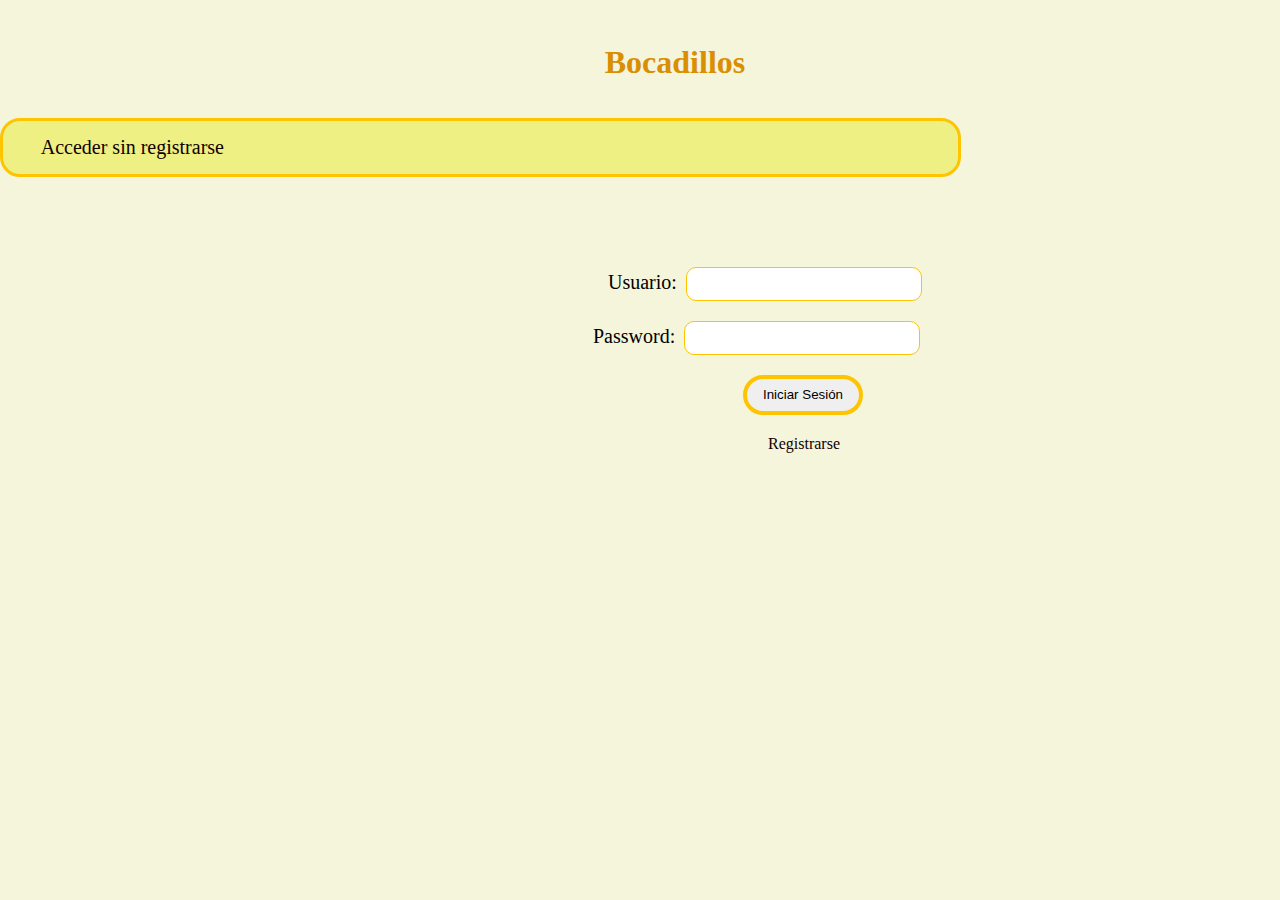
==== index.html @ 5ebcd9ea "primer commit" ====
<!DOCTYPE html>
<html lang = "es">
   
<head>

   <meta charset="UTF-8"/>
   <link rel="stylesheet" type="text/css" href="estilo-login.css" >
   <script src = "login.js"></script>
   
   <title> Bocadillos  </title>
   

</head>

<body>

   <header>

       <h1>Bocadillos </h1>
       
   </header>

   <nav class = "nav-bar">

    <div class="elemento1"><a href="carta-sinregistro.html">Acceder sin registrarse</a>  </div>
   

</nav>

   <div class="log">
    <form name ="login"  class="form" action="carta.html">
        
       
        <label>Usuario:</label>
        <input  class="user" type="text" name = "usuario" required>
  

 
        <label class="pass" >Password:</label>
        <input  type="password" name = "password" required >
    

        <div>
            <button onclick="comprobar()"  class="btn-login">Iniciar Sesión</button>
        </div>

        <div class ="registrarse">
            <a href="registrarse.html">Registrarse</a>
        </div>
    </form>       
</div>


</body>


</html>
---- estilo-login.css ----
.log{

     margin-top: 90px;
}

.btn-login{

    margin-left: 735px;

    width: 120px;
    height: 40px;
    border: 4px solid rgb(255, 196, 0) ;
    border-radius: 5px;
    -moz-border-radius: 20px;
    -webkit-border-radius: 20px;
}
.nav-bar{

    display:flex;
    flex-wrap:wrap;
    margin-left:-8px;
    background-color: rgb(238, 240, 131);
    width: 75.55%;
    text-align: center;
    padding-top: 15px;
    padding-bottom: 15px;
    font-family: "Segoe UI";

    border: 3px solid rgb(255, 196, 0);
    border-radius: 5px;
    -moz-border-radius: 20px;
    -webkit-border-radius: 20px;
    
    
 
}

.elemento1{

    margin-left: 10px;

    width: 25%;
    color: black;

    font-size: 20px;;
}
input{

    
     border: 1px solid rgb(255, 196, 0);
    border-radius: 1px;
    -moz-border-radius: 10px;
    -webkit-border-radius: 10px;

    height: 30px;
    width: 230px;

    font-family: "Segoe UI";
    
    color: black;
    font-size: 17px;

    
    margin-bottom: 20px;
    
}

label{
    font-family: "Segoe UI";
    
    color: black;

    font-size: 20px;

    margin-left: 600px;
    margin-right: 5px;

}

.pass{
    margin-left: 585px;
    
}


header{

    padding-top: 15px;
    padding-bottom: 15px;



    margin-left: 70px;
    text-align: center;
}


h1 {

    color: rgb(218, 142, 2);
    text-align: center;

    font-family: "Segoe UI";
}

body{

    display:flex;
    flex-direction:column;
    background-color: beige;


}

a{

    color:#100;
    text-decoration: none;
    
}

a:hover {
    
    font-size:19px;
    color:rgb(243, 179, 3);
}

.registrarse{

    margin-left: 760px;
    margin-top: 20px;
}
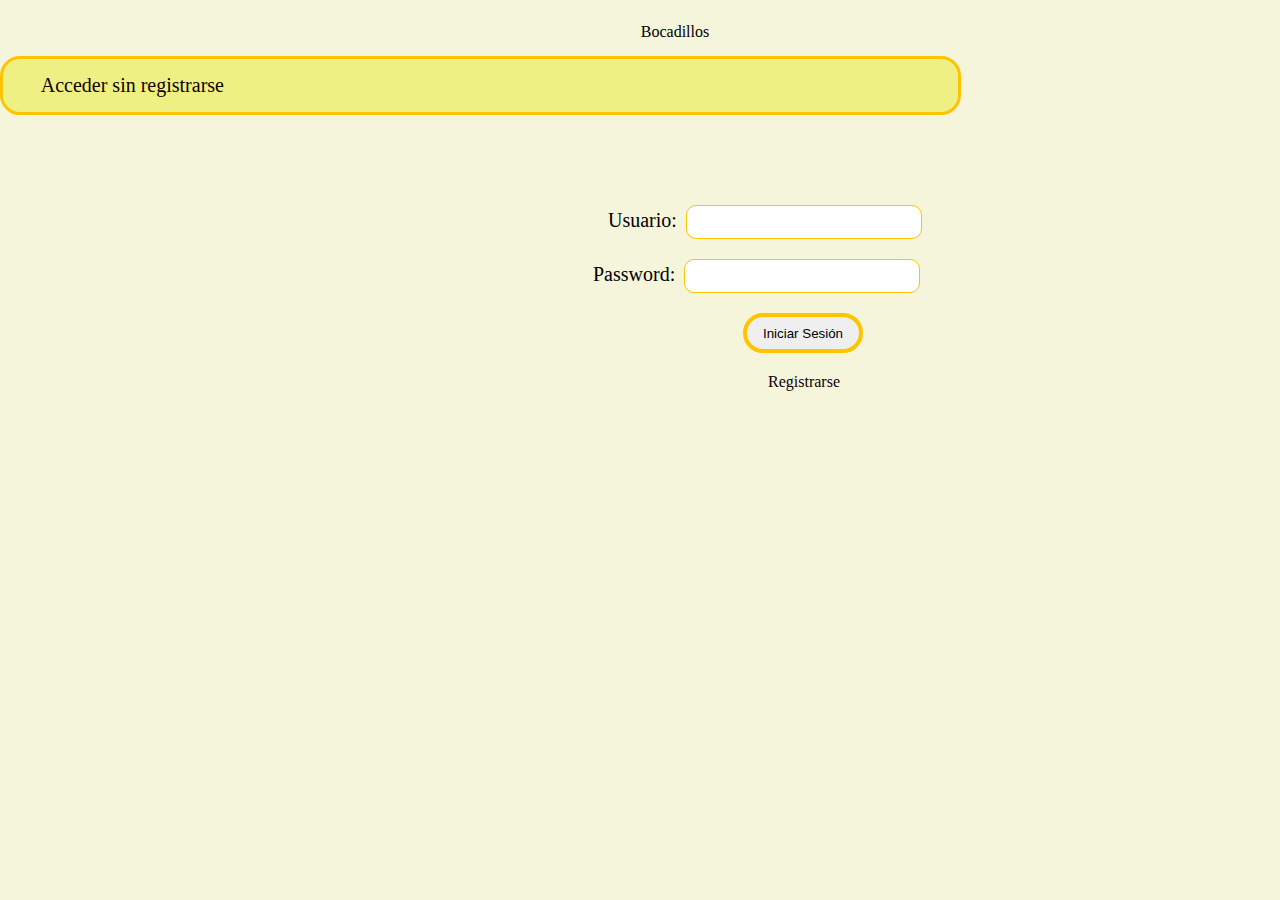
==== commit 949fe321: "cambios carta-sinregistro.js 3" ====
--- a/index.html
+++ b/index.html
@@ -7,7 +7,7 @@
    <link rel="stylesheet" type="text/css" href="estilo-login.css" >
    <script src = "login.js"></script>
    
-   <title> Bocadillos  </title>
+   <title> Bocadillos   </title>
    
 
 </head>
@@ -16,7 +16,7 @@
 
    <header>
 
-       <h1>Bocadillos </h1>
+       Bocadillos 
        
    </header>
 
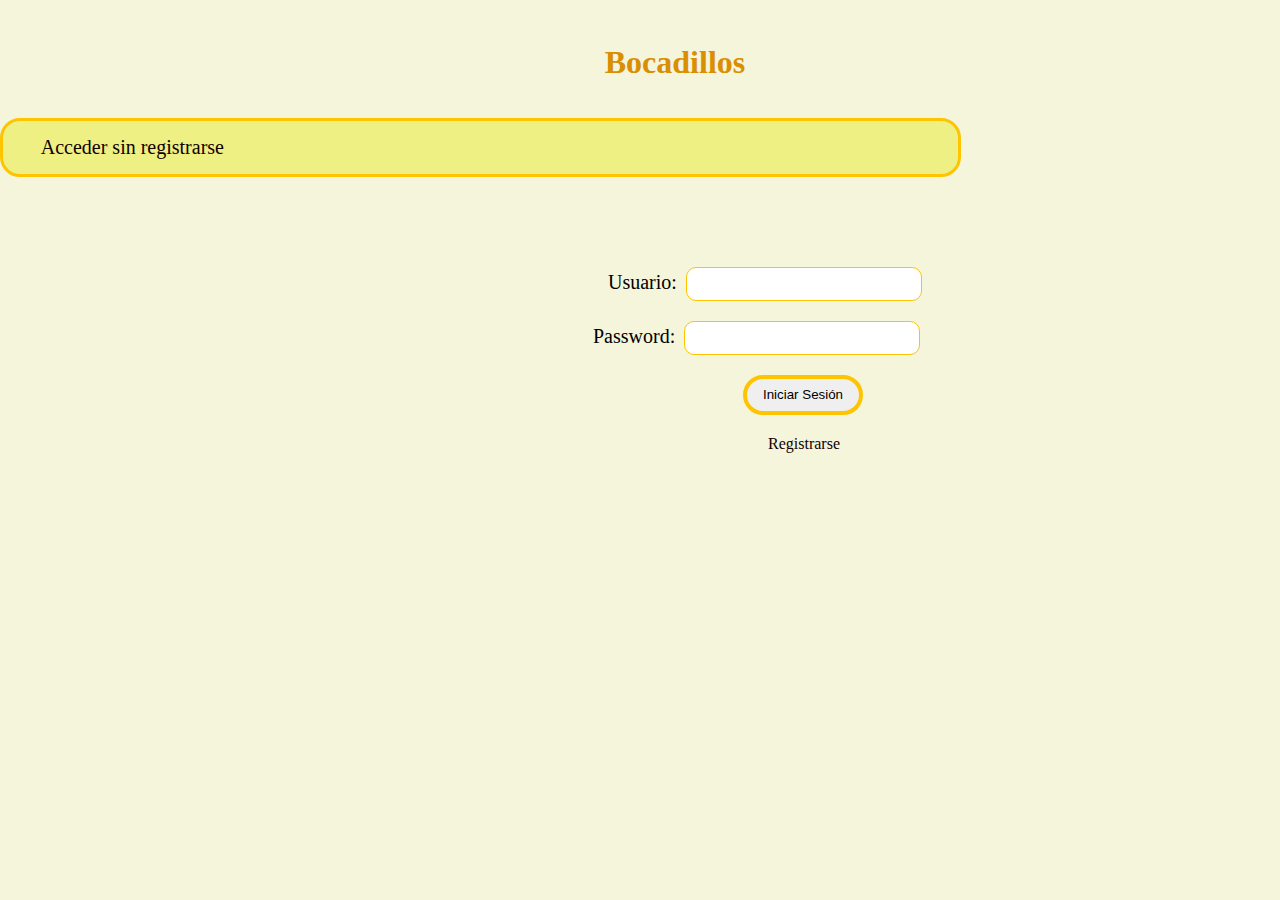
==== commit ec0213b7: "peliculas" ====
--- a/index.html
+++ b/index.html
@@ -3,7 +3,8 @@
    
 <head>
 
-   <meta charset="UTF-8"/>
+   
+   <meta charset="UTF-8" name="viewport" content="width=device-width, user-scalable=no, initial-scale=1.0, maximun-scale=1.0, minimun-scale=1.0">
    <link rel="stylesheet" type="text/css" href="estilo-login.css" >
    <script src = "login.js"></script>
    
@@ -16,7 +17,7 @@
 
    <header>
 
-       Bocadillos 
+       <h1>Bocadillos </h1>
        
    </header>
 
@@ -31,13 +32,13 @@
     <form name ="login"  class="form" action="carta.html">
         
        
-        <label>Usuario:</label>
-        <input  class="user" type="text" name = "usuario" required>
+        <label for="user">Usuario:</label>
+        <input id="user" class="user" type="text" name = "usuario" required>
   
 
  
-        <label class="pass" >Password:</label>
-        <input  type="password" name = "password" required >
+        <label for="password" class="pass" >Password:</label>
+        <input id="password" type="password" name = "password" required >
     
 
         <div>
